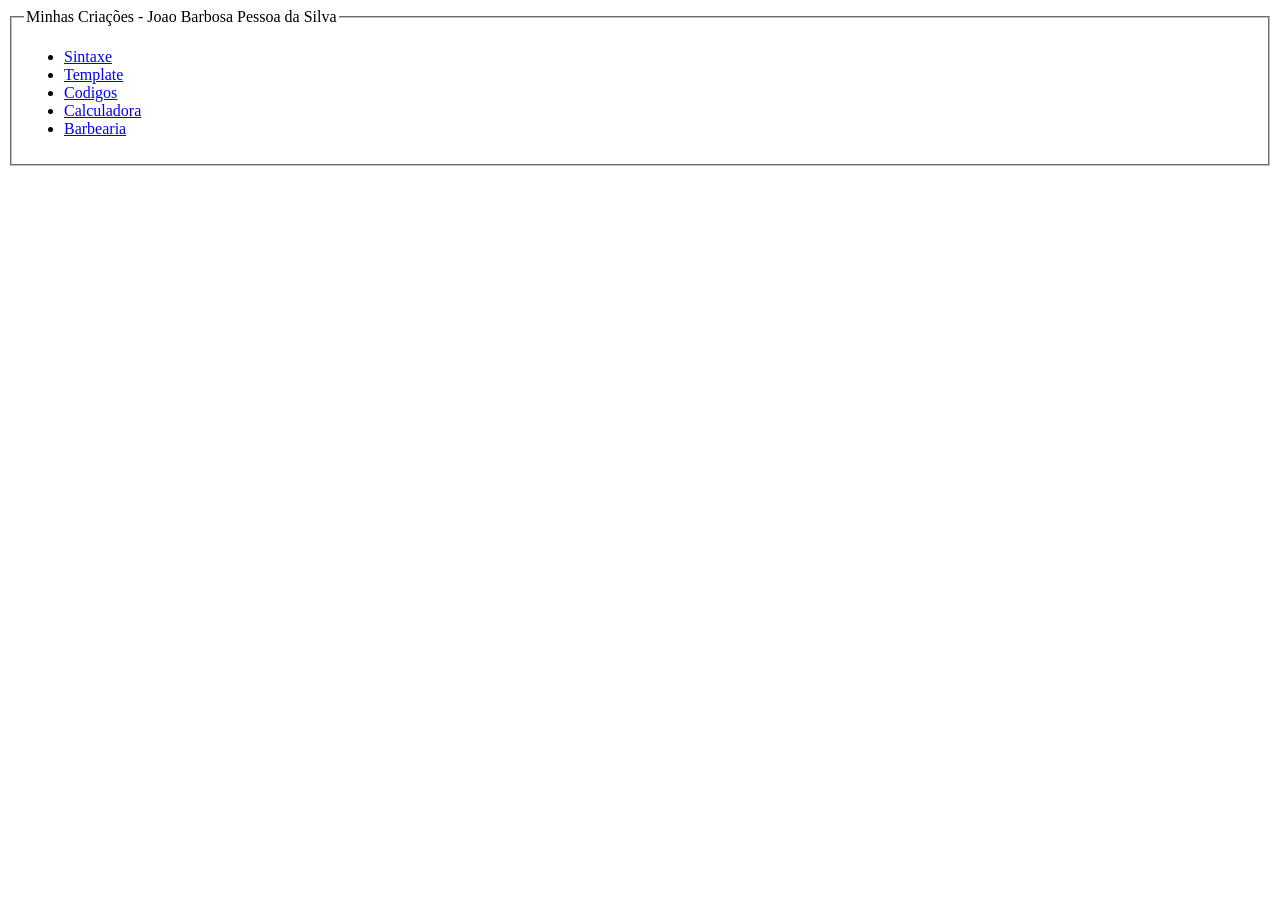
==== index.html @ 9daa162a "Update index.html" ====
<!DOCTYPE html>
<html lang="PT-BR">
<head>
    <meta charset="UTF-8">
    <meta name="viewport" content="width=device-width, initial-scale=1.0">
    <title>Document</title>
</head>
<body>
    <fieldset>
        <legend>Minhas Criações - Joao Barbosa Pessoa da Silva</legend>
        <ul>
            <li><a href="sintaxe.html">Sintaxe</a></li>
            <li><a href="template.html">Template</a></li>
            <li><a href="codigos.html">Codigos</a></li>
            <li><a href="calculadora/calculadora.html">Calculadora</a></li>
            <li><a href="barbearia/barbearia.html">Barbearia</a></li>
        </ul>
    </fieldset>
</body>
</html>
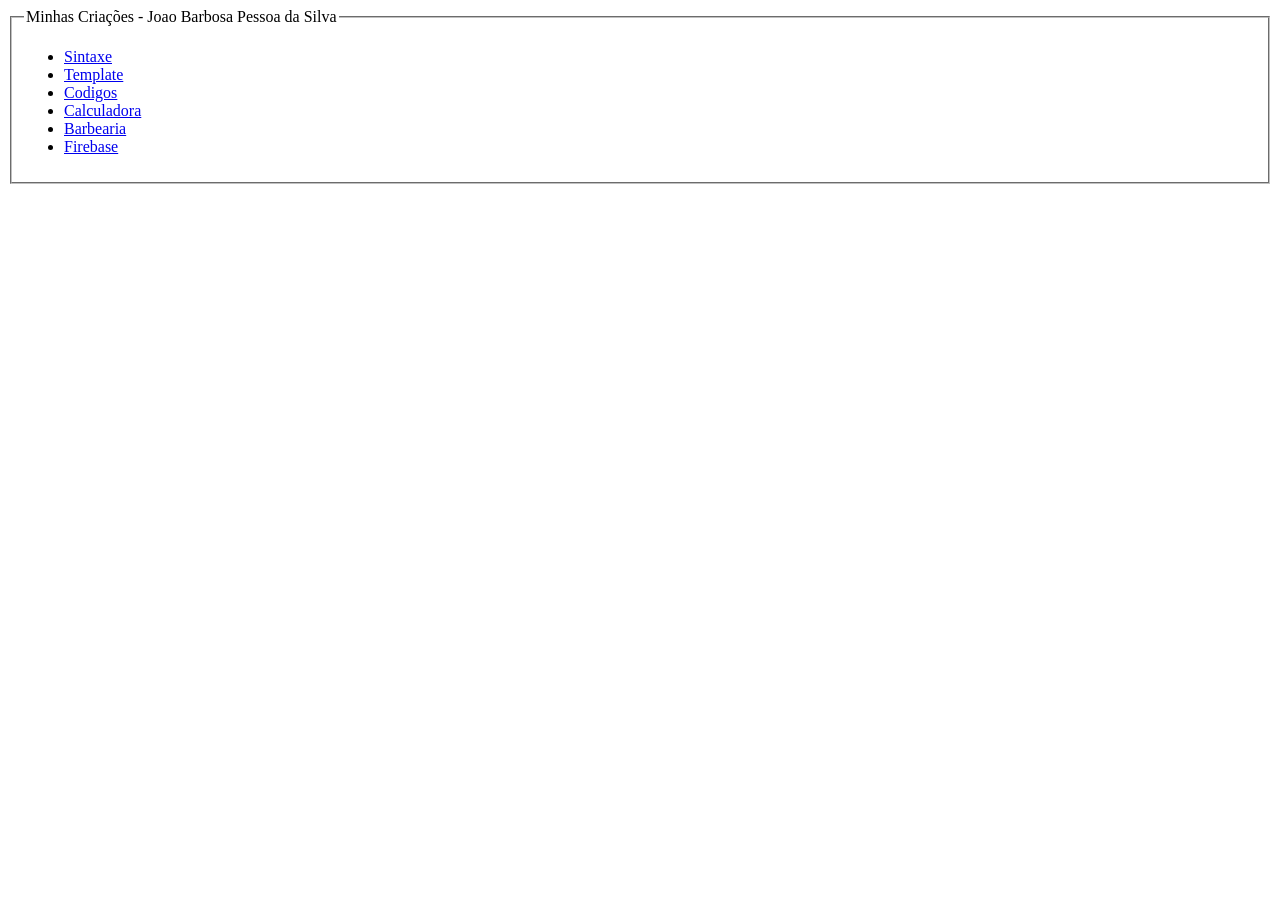
==== commit b1cd4e15: "Update index.html" ====
--- a/index.html
+++ b/index.html
@@ -14,6 +14,7 @@
             <li><a href="codigos.html">Codigos</a></li>
             <li><a href="calculadora/calculadora.html">Calculadora</a></li>
             <li><a href="barbearia/barbearia.html">Barbearia</a></li>
+            <li><a href="firebase/firebase.html">Firebase</a></li>
         </ul>
     </fieldset>
 </body>
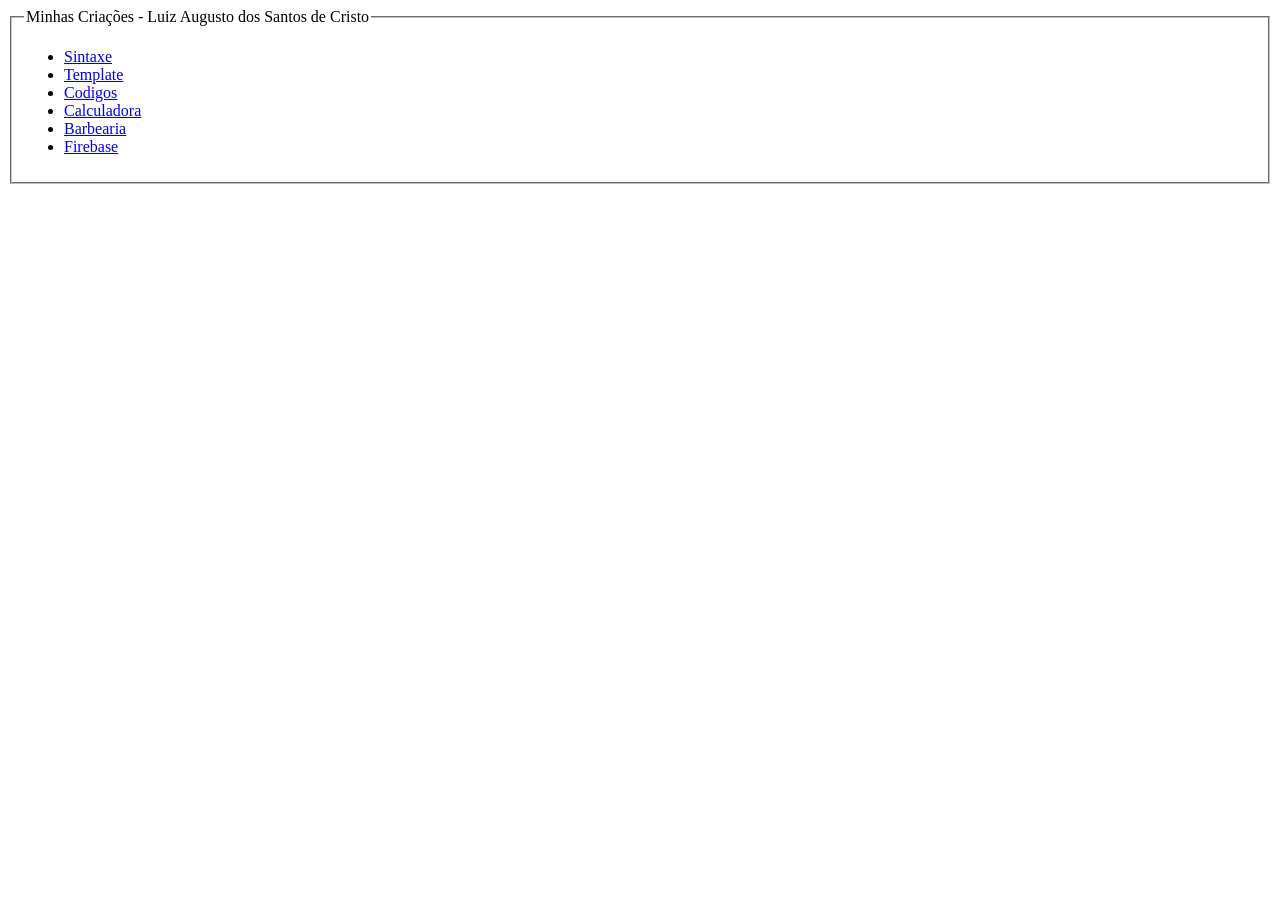
==== commit 1f0fd489: "Update index.html" ====
--- a/index.html
+++ b/index.html
@@ -7,7 +7,7 @@
 </head>
 <body>
     <fieldset>
-        <legend>Minhas Criações - Joao Barbosa Pessoa da Silva</legend>
+        <legend>Minhas Criações - Luiz Augusto dos Santos de Cristo</legend>
         <ul>
             <li><a href="sintaxe.html">Sintaxe</a></li>
             <li><a href="template.html">Template</a></li>
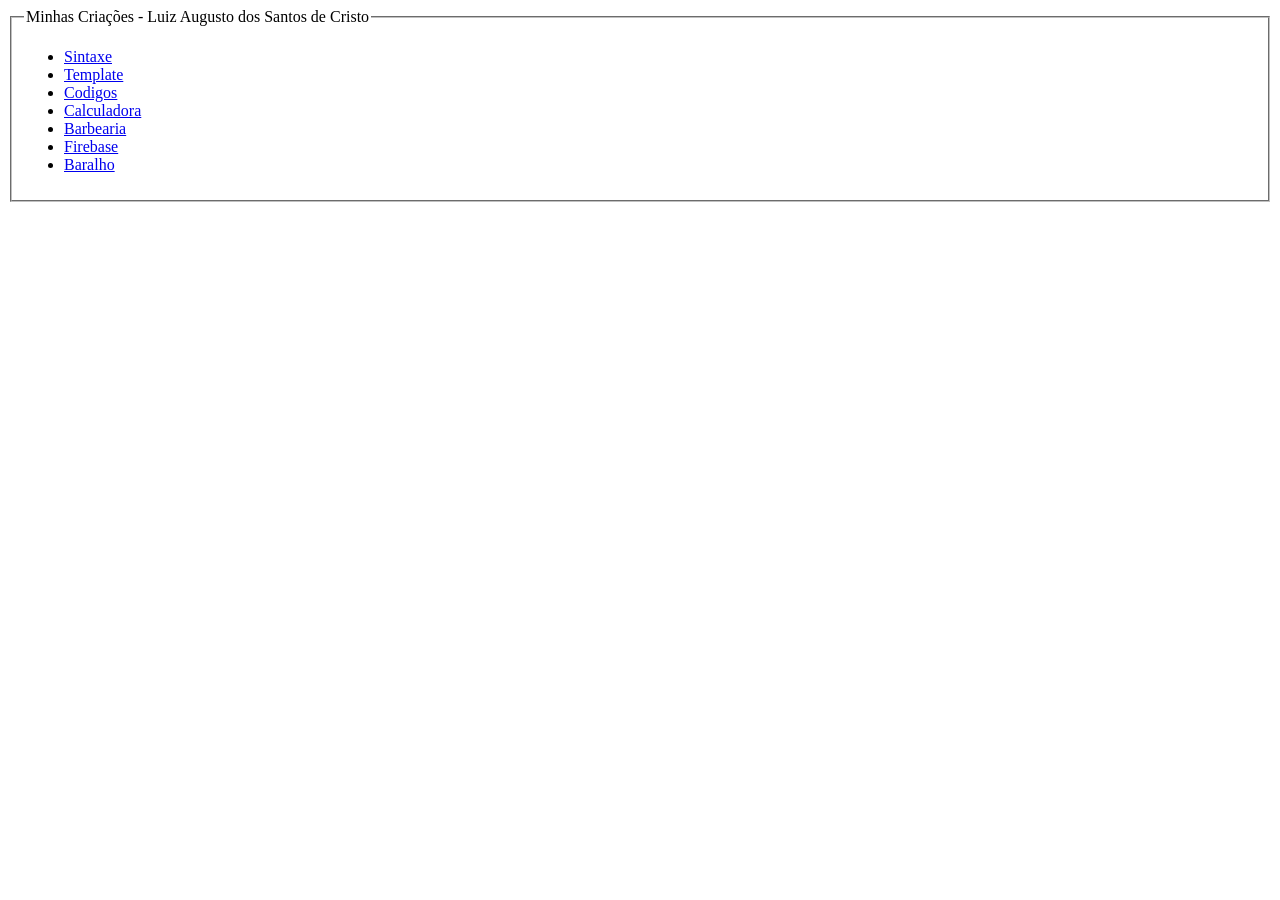
==== commit 7b6542f5: "Update index.html" ====
--- a/index.html
+++ b/index.html
@@ -15,6 +15,7 @@
             <li><a href="calculadora/calculadora.html">Calculadora</a></li>
             <li><a href="barbearia/barbearia.html">Barbearia</a></li>
             <li><a href="firebase/firebase.html">Firebase</a></li>
+            <li><a href="baralho/baralho.html">Baralho</a></li>
         </ul>
     </fieldset>
 </body>
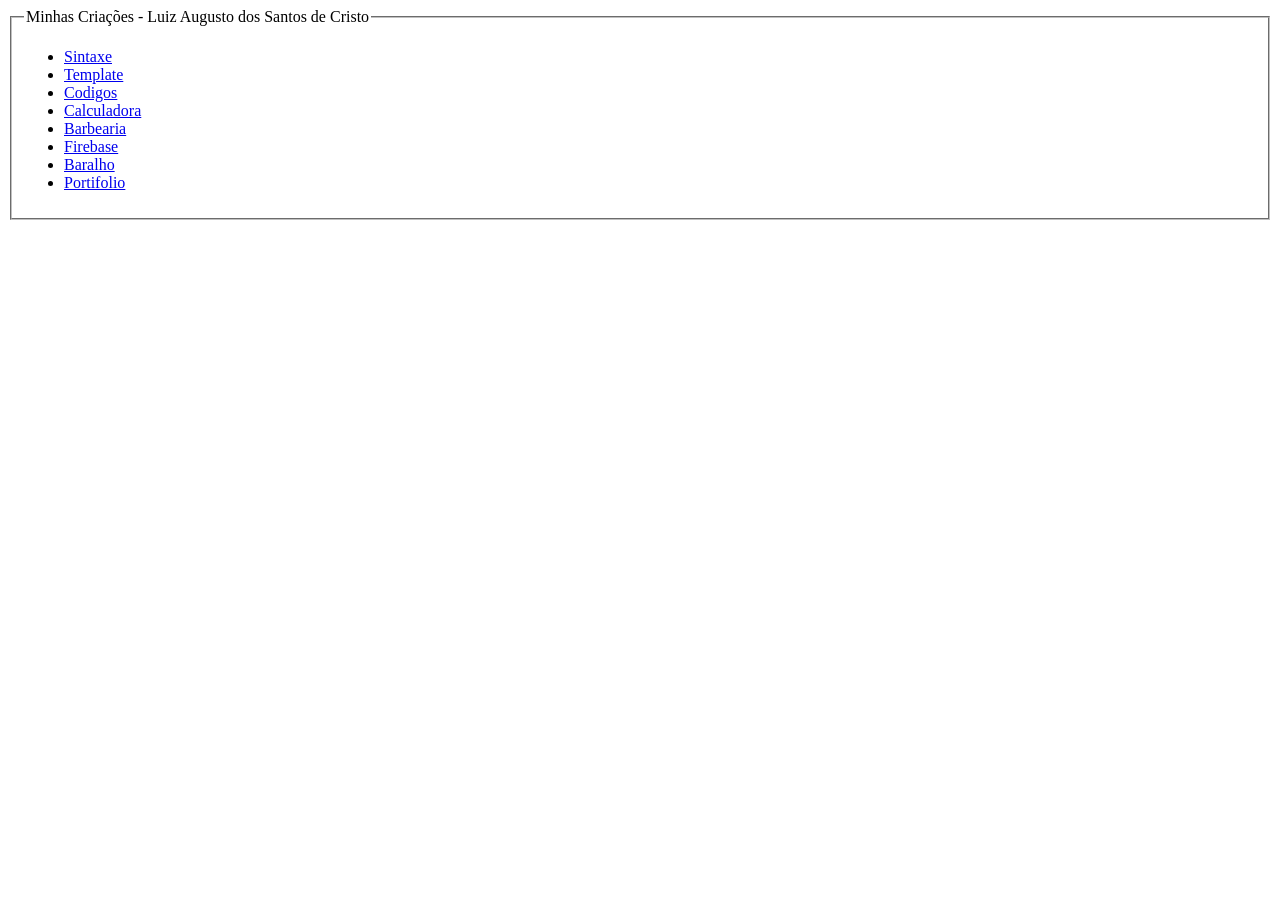
==== commit abe9fead: "Add link to Portifolio in index.html" ====
--- a/index.html
+++ b/index.html
@@ -16,6 +16,7 @@
             <li><a href="barbearia/barbearia.html">Barbearia</a></li>
             <li><a href="firebase/firebase.html">Firebase</a></li>
             <li><a href="baralho/baralho.html">Baralho</a></li>
+            <li><a href="Portifolio/portifolio.html">Portifolio</a></li>
         </ul>
     </fieldset>
 </body>
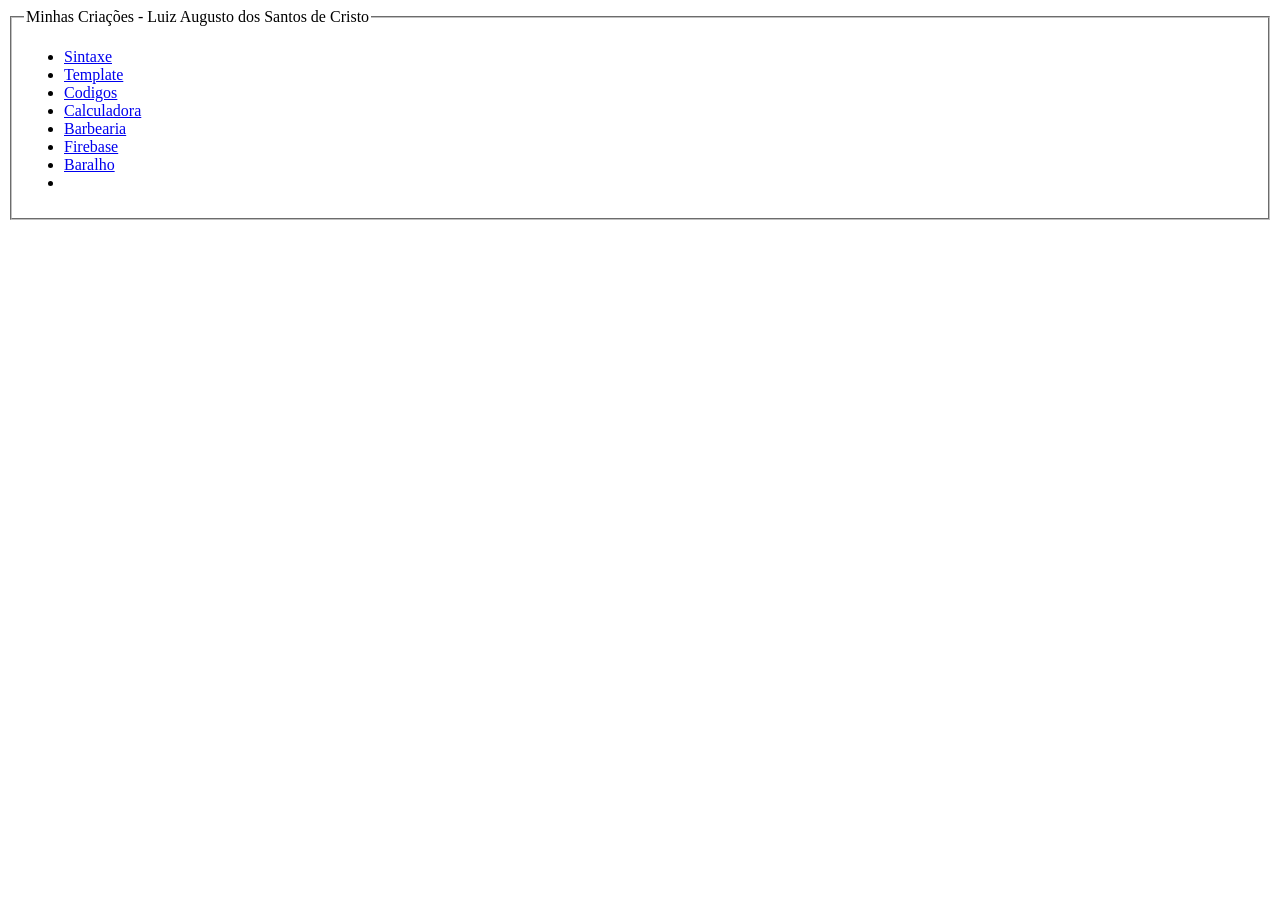
==== commit a03cb50d: "alteração no index adicionando a referencia ao portifólio" ====
--- a/index.html
+++ b/index.html
@@ -16,7 +16,7 @@
             <li><a href="barbearia/barbearia.html">Barbearia</a></li>
             <li><a href="firebase/firebase.html">Firebase</a></li>
             <li><a href="baralho/baralho.html">Baralho</a></li>
-            <li><a href="Portifolio/portifolio.html">Portifolio</a></li>
+            <li><a href="Portifolio/portfolio.html"></a></li>
         </ul>
     </fieldset>
 </body>
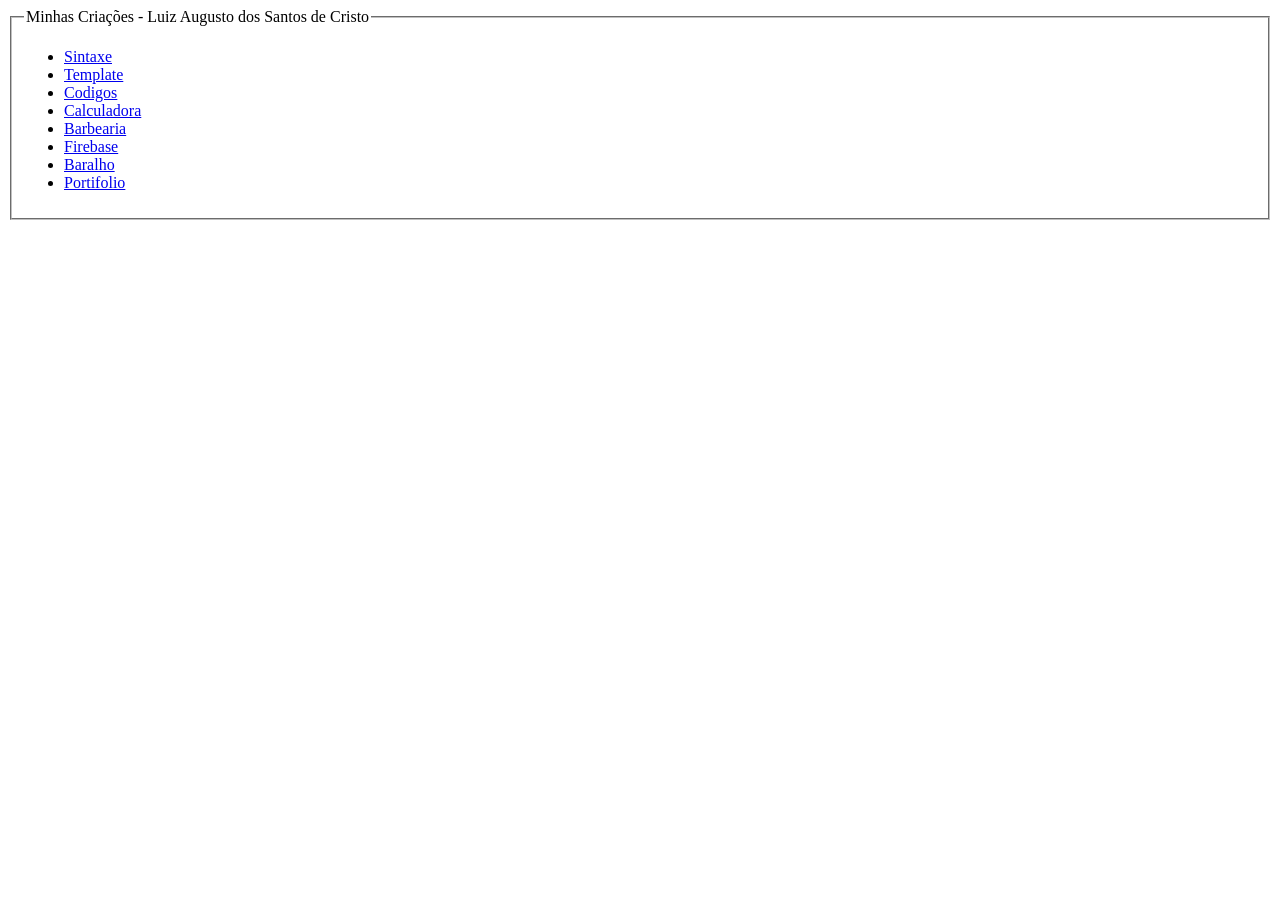
==== commit d7ba6ce6: "Fix portfolio link in index.html" ====
--- a/index.html
+++ b/index.html
@@ -16,7 +16,7 @@
             <li><a href="barbearia/barbearia.html">Barbearia</a></li>
             <li><a href="firebase/firebase.html">Firebase</a></li>
             <li><a href="baralho/baralho.html">Baralho</a></li>
-            <li><a href="Portifolio/portfolio.html"></a></li>
+            <li><a href="Portifolio/portfolio.html">Portifolio</a></li>
         </ul>
     </fieldset>
 </body>
